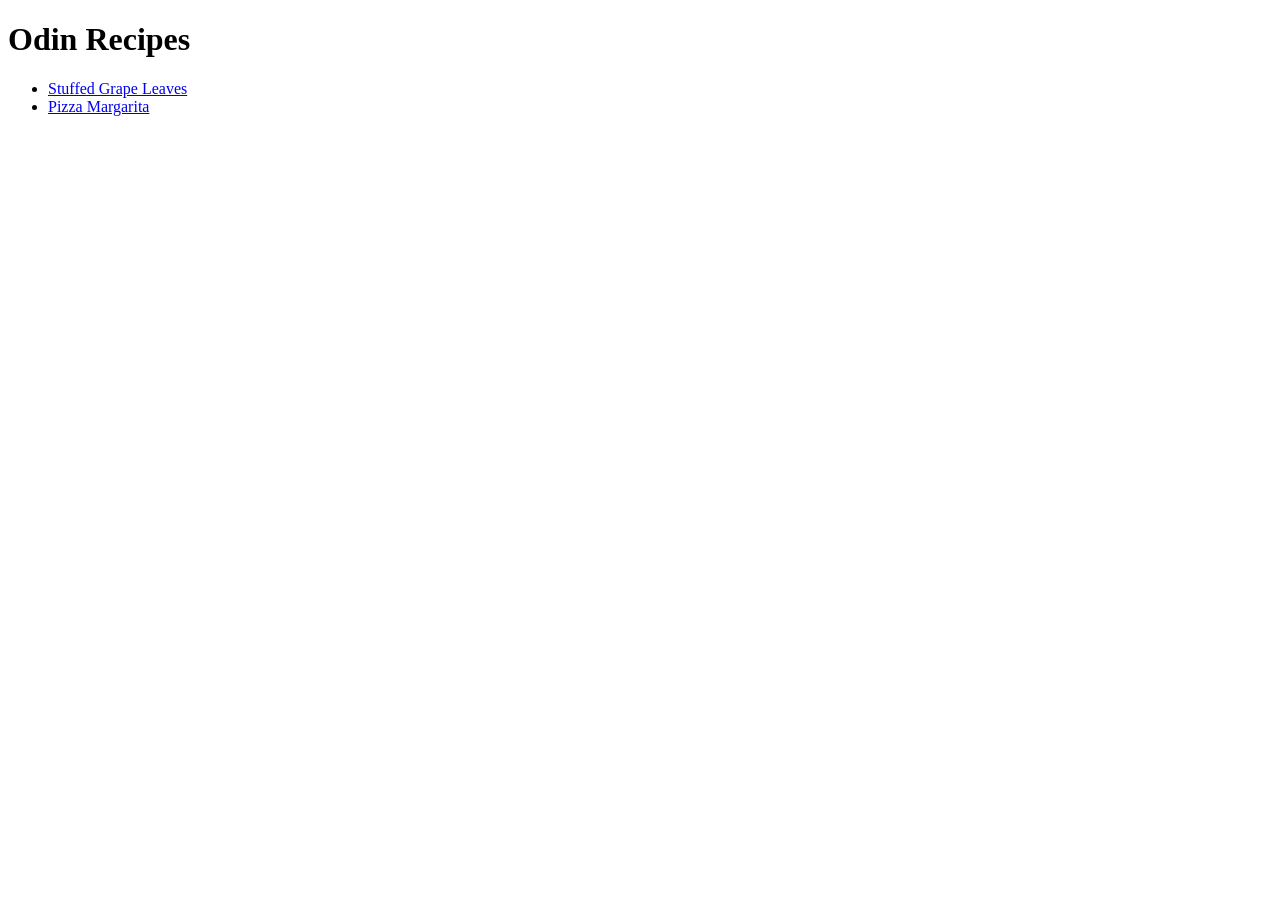
==== index.html @ ee595b36 "Added index.html and recipes with their folders" ====
<!DOCTYPE html>
<html lang="en">
<head>
    <meta charset="UTF-8">
    <meta name="viewport" content="width=device-width, initial-scale=1.0">
    <title>Document</title>
</head>
<body>
    <h1>Odin Recipes</h1>

    <ul>
        <li><a href="./recipes/Stuffed_grape_leaves.html">Stuffed Grape Leaves</a></li>
        <li><a href="./recipes/pizza.html">Pizza Margarita</a></li>
    </ul>
</body>
</html>
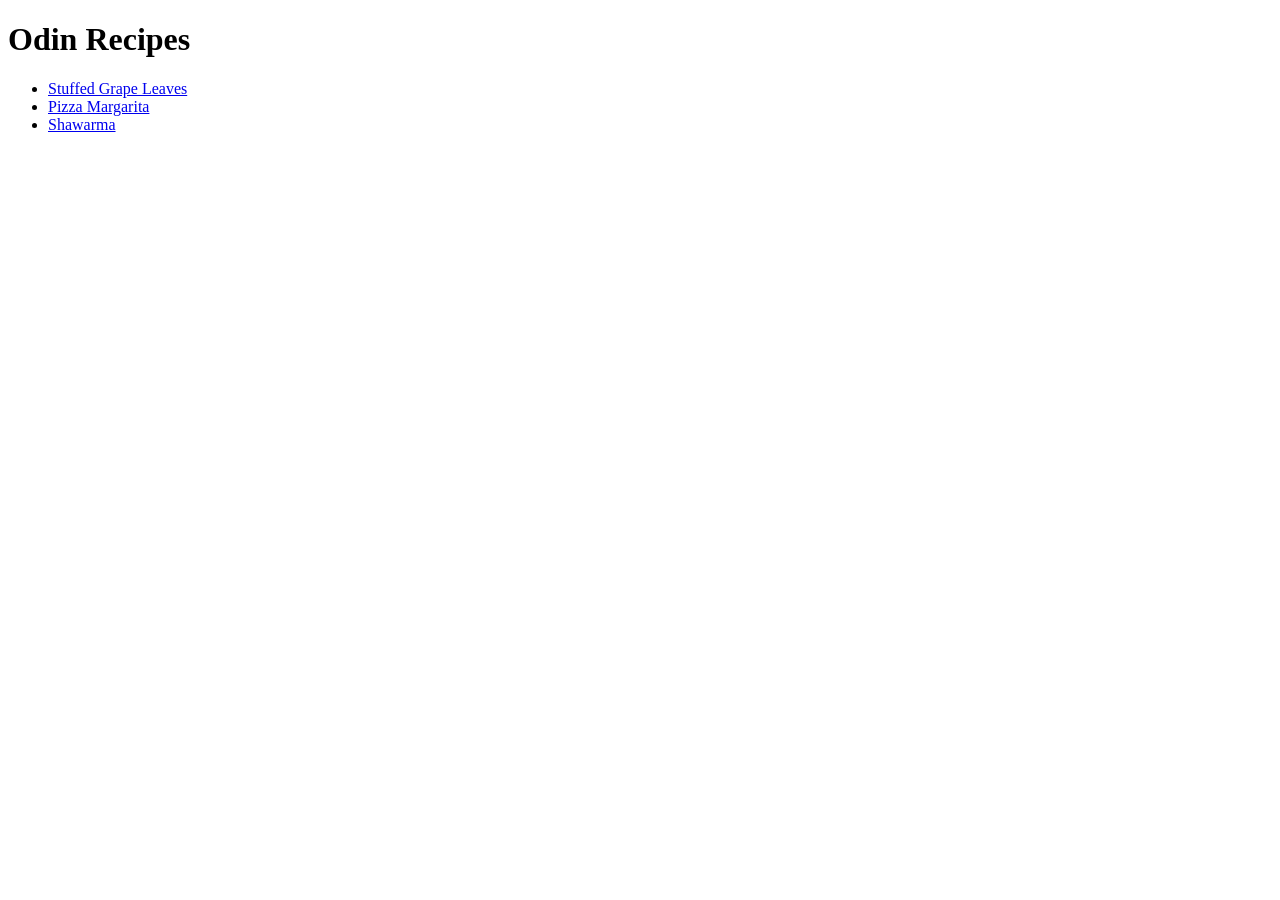
==== commit 9361d274: "Added shawarma recipe" ====
--- a/index.html
+++ b/index.html
@@ -11,6 +11,7 @@
     <ul>
         <li><a href="./recipes/Stuffed_grape_leaves.html">Stuffed Grape Leaves</a></li>
         <li><a href="./recipes/pizza.html">Pizza Margarita</a></li>
+        <li><a href="./recipes/shawarma.html">Shawarma</a></li>
     </ul>
 </body>
 </html>
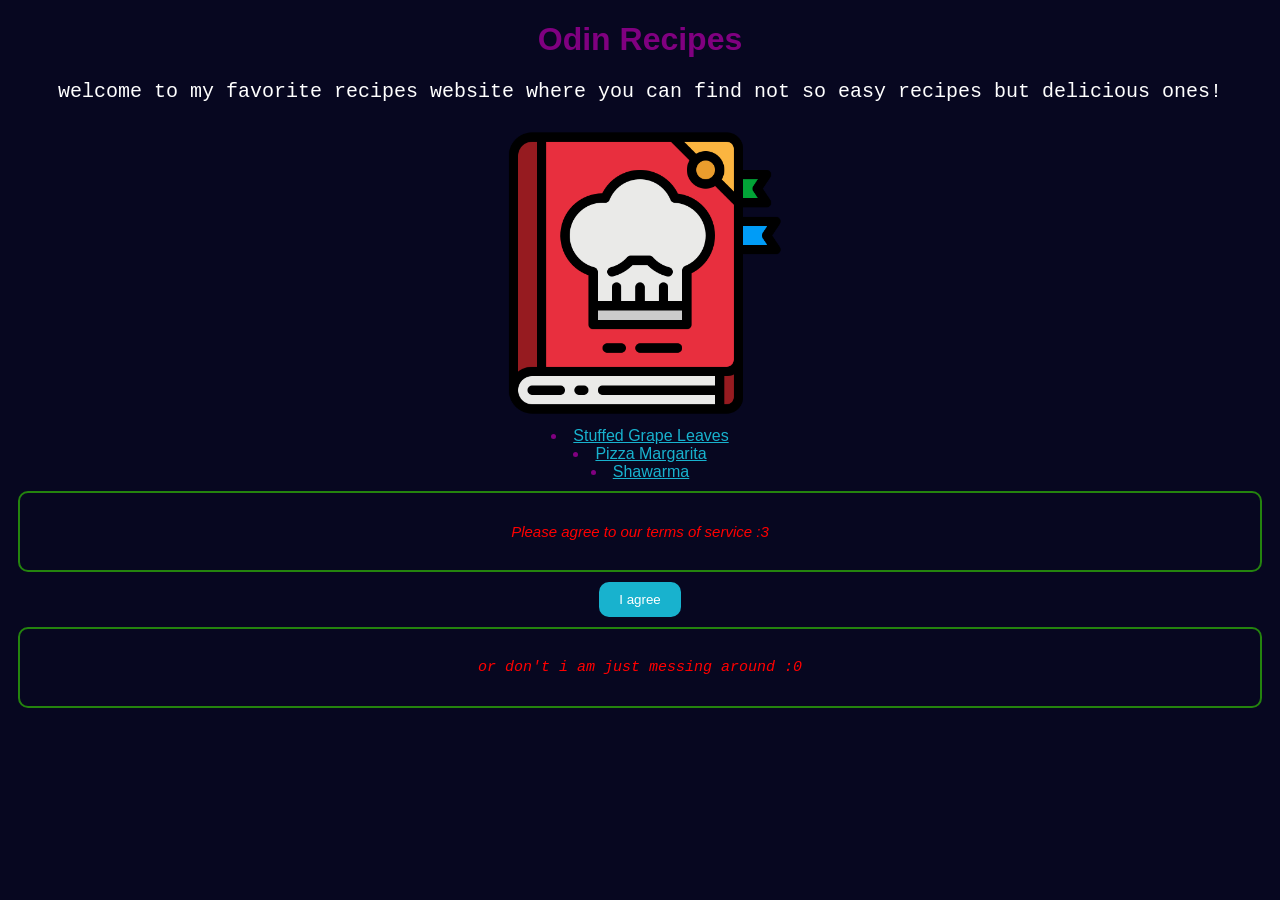
==== commit e8ea26da: "messing aroung by adding CSS" ====
--- a/index.html
+++ b/index.html
@@ -4,14 +4,29 @@
     <meta charset="UTF-8">
     <meta name="viewport" content="width=device-width, initial-scale=1.0">
     <title>Document</title>
+
+    <!-- this is how to link a css file -->
+     <link rel="stylesheet" href="./css/styles.css">
 </head>
 <body>
     <h1>Odin Recipes</h1>
+
+    <p> welcome to my favorite recipes website where you can find not so easy recipes but delicious ones!</p>
+
+    <img src="images/icon.png" alt="recipe book icon"
 
     <ul>
         <li><a href="./recipes/Stuffed_grape_leaves.html">Stuffed Grape Leaves</a></li>
         <li><a href="./recipes/pizza.html">Pizza Margarita</a></li>
         <li><a href="./recipes/shawarma.html">Shawarma</a></li>
     </ul>
+
+
+
+    <div class="alert-text">Please agree to our terms of service :3</div>
+    <button class="alert-button">I agree</button>
+    <p class="alert-text"> or don't i am just messing around :0</p>
+
+    
 </body>
 </html>
--- a/css/styles.css
+++ b/css/styles.css
@@ -0,0 +1,41 @@
+* {
+    color: purple;
+    background-color: rgb(7, 7, 32);
+    font-family: "new times roman", sans-serif;
+    text-align: center;
+}
+.alert-text {
+    color: red;
+    font-size: 15px;
+    font-style: italic;
+    border: 2px solid rgb(36, 132, 14);
+    margin: 10px;
+    padding: 30px;
+    border-radius: 10px;
+   
+}
+p,
+div {
+    color: white;
+    font-size: 20px;
+}
+p{  
+    font-family: 'Courier New', Courier, monospace;
+}
+
+img {
+    width: 300px;
+    height: 300px;
+}
+
+a {
+    color: rgb(24, 178, 206);
+}
+button {
+    background-color: rgb(24, 178, 206);
+    color: white;
+    padding: 10px 20px;
+    border: none;
+    border-radius: 10px;
+    cursor: help;
+}
